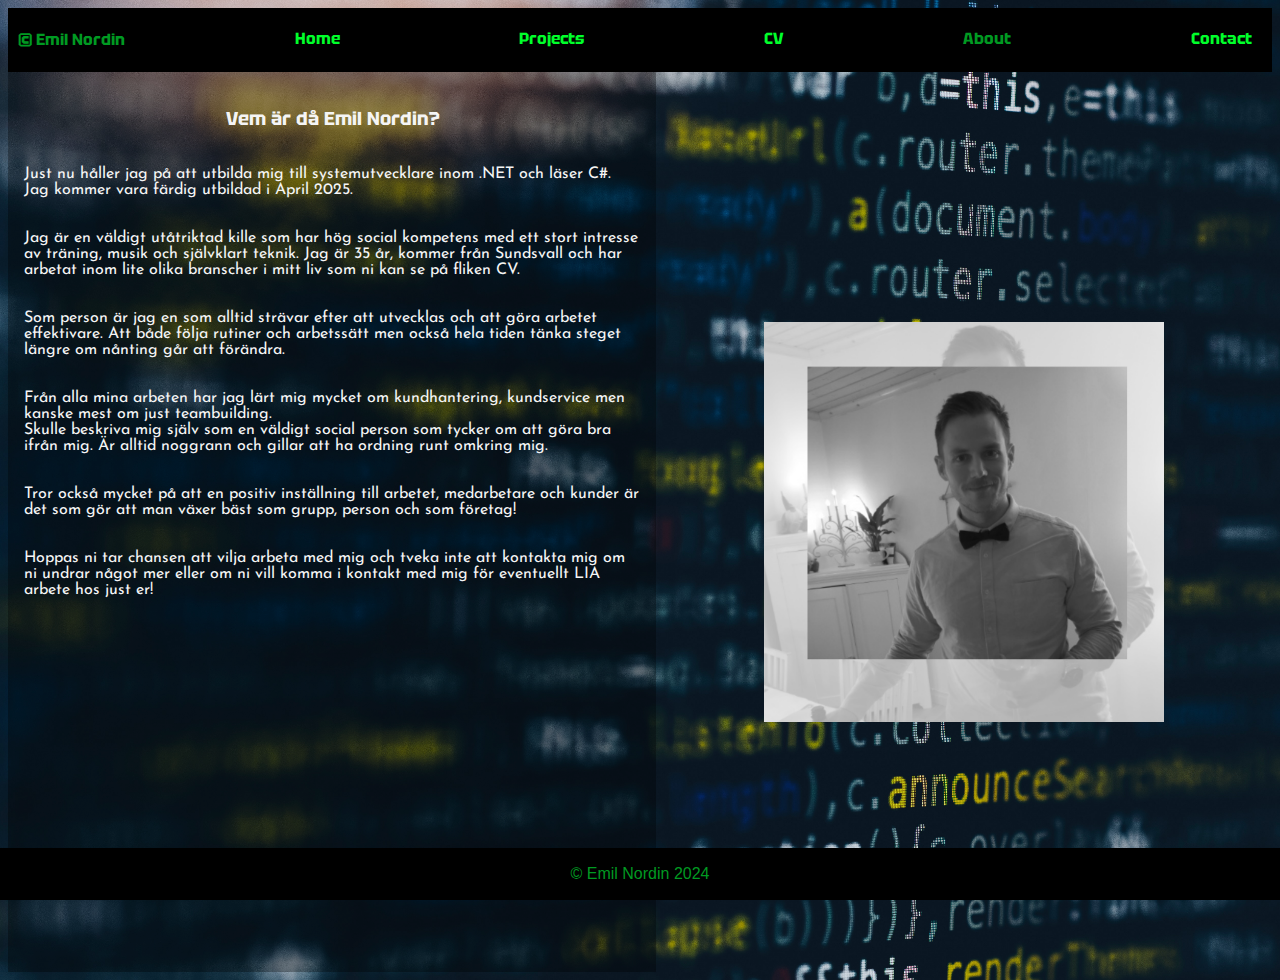
==== about.html @ 9e690252 "First commit, whole site added" ====
<!DOCTYPE html>
<html lang="en">
  <head>
    <meta charset="UTF-8" />
    <meta name="viewport" content="width=device-width, initial-scale=1.0" />
    <title>Lär känna Emil Nordin lite bättre</title>
    <link rel="stylesheet" href="CSS/mystyle.css" />
    <link rel="stylesheet" href="CSS/aboutstyle.css" />
    <link rel="preconnect" href="https://fonts.googleapis.com" />
    <link rel="preconnect" href="https://fonts.gstatic.com" crossorigin />
    <link
      href="https://fonts.googleapis.com/css2?family=Tektur&display=swap"
      rel="stylesheet"
    />
    <link rel="preconnect" href="https://fonts.googleapis.com" />
    <link rel="preconnect" href="https://fonts.gstatic.com" crossorigin />
    <link
      href="https://fonts.googleapis.com/css2?family=Josefin+Sans&display=swap"
      rel="stylesheet"
    />
  </head>

  <body>
    <header>
      <nav class="top-menu">
        <ul>
          <h4 class="logo-name">
            <a id="logo" href="home.html">&copy; Emil Nordin</a>
          </h4>
          <li><a href="home.html">Home</a></li>
          <li><a href="projects.html">Projects</a></li>
          <li><a href="cv.html">CV</a></li>
          <li><a href="about.html" style="color: #009a22">About</a></li>
          <li><a href="contact.html">Contact</a></li>
        </ul>
      </nav>
    </header>
    <main class="container">
      <section id="left">
        <h3>Vem är då Emil Nordin?</h3>
        <p>
          Just nu håller jag på att utbilda mig till systemutvecklare inom .NET
          och läser C#. Jag kommer vara färdig utbildad i April 2025.
        </p>

        <p>
          Jag är en väldigt utåtriktad kille som har hög social kompetens med
          ett stort intresse av träning, musik och självklart teknik. Jag är 35
          år, kommer från Sundsvall och har arbetat inom lite olika branscher i
          mitt liv som ni kan se på fliken CV.
        </p>

        <p>
          Som person är jag en som alltid strävar efter att utvecklas och att
          göra arbetet effektivare. Att både följa rutiner och arbetssätt men
          också hela tiden tänka steget längre om nånting går att förändra.
        </p>

        <p>
          Från alla mina arbeten har jag lärt mig mycket om kundhantering,
          kundservice men kanske mest om just teambuilding.<br />
          Skulle beskriva mig själv som en väldigt social person som tycker om
          att göra bra ifrån mig. Är alltid noggrann och gillar att ha ordning
          runt omkring mig.
        </p>
        <p>
          Tror också mycket på att en positiv inställning till arbetet,
          medarbetare och kunder är det som gör att man växer bäst som grupp,
          person och som företag!
        </p>
        <p>
          Hoppas ni tar chansen att vilja arbeta med mig och tveka inte att
          kontakta mig om ni undrar något mer eller om ni vill komma i kontakt
          med mig för eventuellt LIA arbete hos just er!
        </p>
      </section>
      <section id="right">
        <img src="images/ProfilBildSvartVit.png" alt="EmilProfilBildSvartVit" />
      </section>
    </main>
    <footer>
      <p>&copy; Emil Nordin 2024</p>
    </footer>
  </body>
</html>
---- CSS/mystyle.css ----
body {
  font-family: sans-serif;
  background-color: #030303;
}
#body-home {
  background-image: url("/images/code\ on\ screen.jpg");
  background-size: cover;
  background-repeat: no-repeat;
  background-position: center;
  background-color: #131212;
}

/* --------------------Här ligger CSS för nav menyn------------------------- */
.top-menu ul {
  list-style-type: none; /* tar bort duttar vid listan */
  overflow: hidden;
  padding: 0%;
  margin: 0%;
  background-color: #000000;
  display: flex;
  flex-direction: row;
  justify-content: space-between;
}
#logo {
  padding: 10px;
  color: #009a22;
  font-family: Tektur;
  text-decoration: none;
  transition: color 0.6s;
}
#logo:hover {
  color: #00ff2b;
}

.top-menu li a {
  display: block;
  color: #00ff2b;
  font-weight: bold;
  text-align: center;
  padding: 20px 20px;
  text-decoration: none;
  font-family: "Tektur", sans-serif;
  transition: color 0.6s;
  transition: transform 0.6s;
}
.top-menu li a:hover {
  color: #009a22;
  transform: scale(1.1);
}

/* --------------------Här ligger CSS för footern------------------------- */

footer {
  position: fixed;
  left: 0;
  bottom: 0;
  width: 100%;
  background-color: #000000;
  color: #009a22;
  font-family: sans-serif;
  padding: 1px 0px;
  text-align: center;
}
/*------------------Här ligger CSS för bägge kolumnerna--------------------*/
.container {
  display: flex;
  flex-direction: row;
}
.right {
  flex: 1;
}
.right img {
  width: 400px;
  padding-left: 10em;
}
.left {
  flex: 1;
  padding-left: 1em;
  margin: 2em;
  color: whitesmoke;
  font-family: "Tektur", sans-serif;
  background-color: #000000c0;
  border-radius: 5px;
  height: 50%;
}
.left p {
  font-family: "Josefin Sans", sans-serif;
}

@media screen and (max-width: 768px) {
  .container {
    display: flex;
    flex-direction: column;
    align-items: center;
  }
  .top-menu ul {
    list-style-type: none; /* tar bort duttar vid listan */
    overflow: hidden;
    padding: 0%;
    margin: 0%;
    background-color: #000000;
    display: flex;
    flex-direction: column;
  }
  .footer {
    position: absolute;
  }
}
---- CSS/aboutstyle.css ----
.container {
  display: flex;
  flex-direction: row;
  /* flex-wrap: wrap; */
  position: relative;
  min-height: 100vh;
}

#right,
#left {
  flex: 1;
  border: 2px none #009a22;
  display: flex;
  flex-direction: column;
  align-items: center;
}

#left {
  background-color: #00000050;
  font-family: "Josefin Sans", sans-serif;
  color: whitesmoke;
  padding: 1em;
}
#left h3 {
  font-family: "Tektur", sans-serif;
}
#right img {
  width: 400px;
}
#right {
  justify-content: center;
}
body {
  background-image: url("/images/rawcode.jpg");
  background-color: transparent;
  background-size: cover;
  background-repeat: no-repeat;
  background-position: center;
}
@media screen and (max-width: 768px) {
  .container {
    display: flex;
    flex-direction: column;
    align-items: center;
  }
    .footer {
    position: absolute;
  }
}
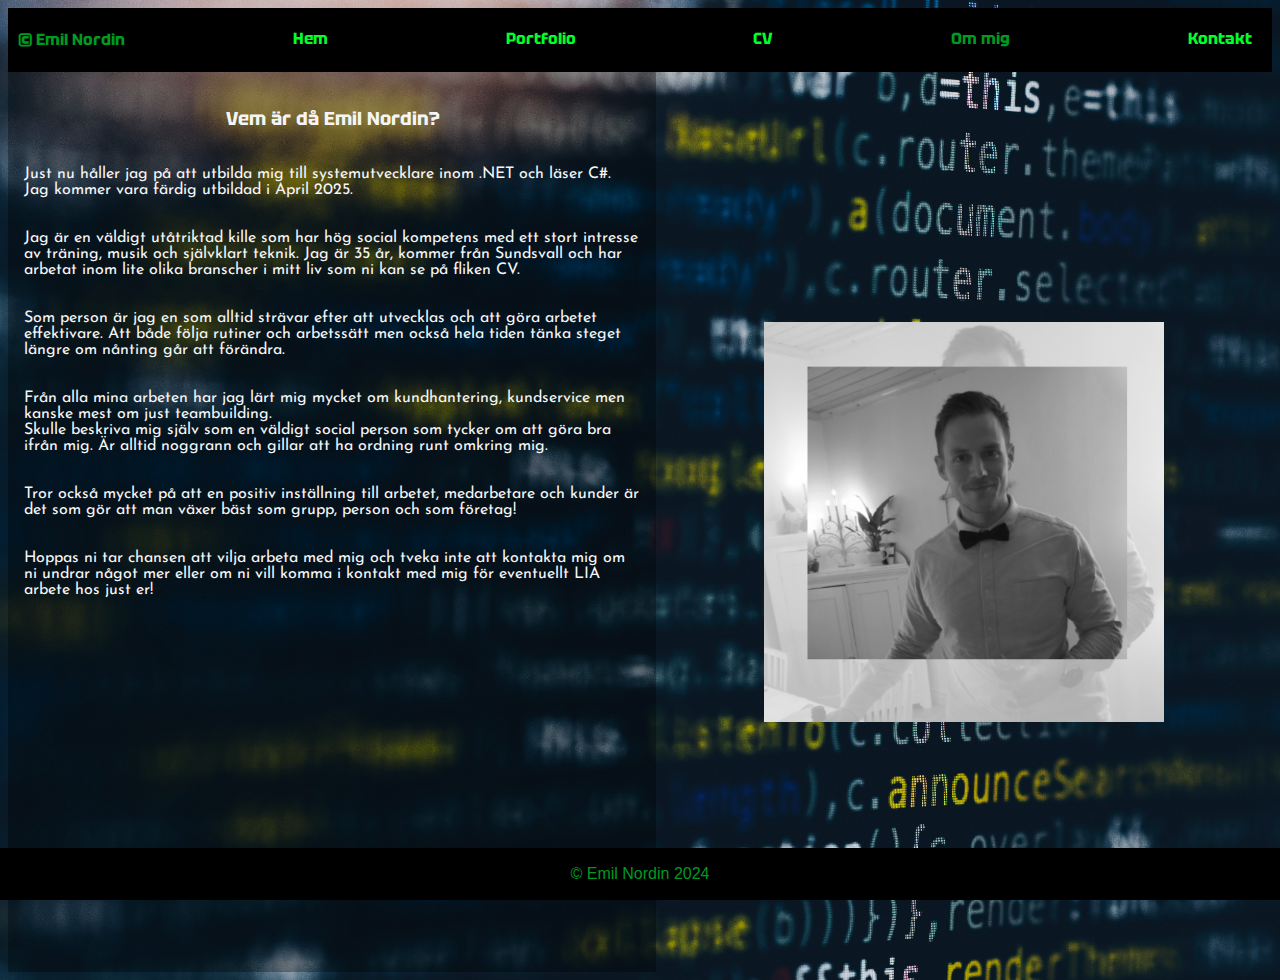
==== commit c2eb4fd8: "Changed from english to swedish in the navbar menu name's" ====
--- a/about.html
+++ b/about.html
@@ -27,11 +27,11 @@
           <h4 class="logo-name">
             <a id="logo" href="home.html">&copy; Emil Nordin</a>
           </h4>
-          <li><a href="home.html">Home</a></li>
-          <li><a href="projects.html">Projects</a></li>
+          <li><a href="home.html">Hem</a></li>
+          <li><a href="projects.html">Portfolio</a></li>
           <li><a href="cv.html">CV</a></li>
-          <li><a href="about.html" style="color: #009a22">About</a></li>
-          <li><a href="contact.html">Contact</a></li>
+          <li><a href="about.html" style="color: #009a22">Om mig</a></li>
+          <li><a href="contact.html">Kontakt</a></li>
         </ul>
       </nav>
     </header>
